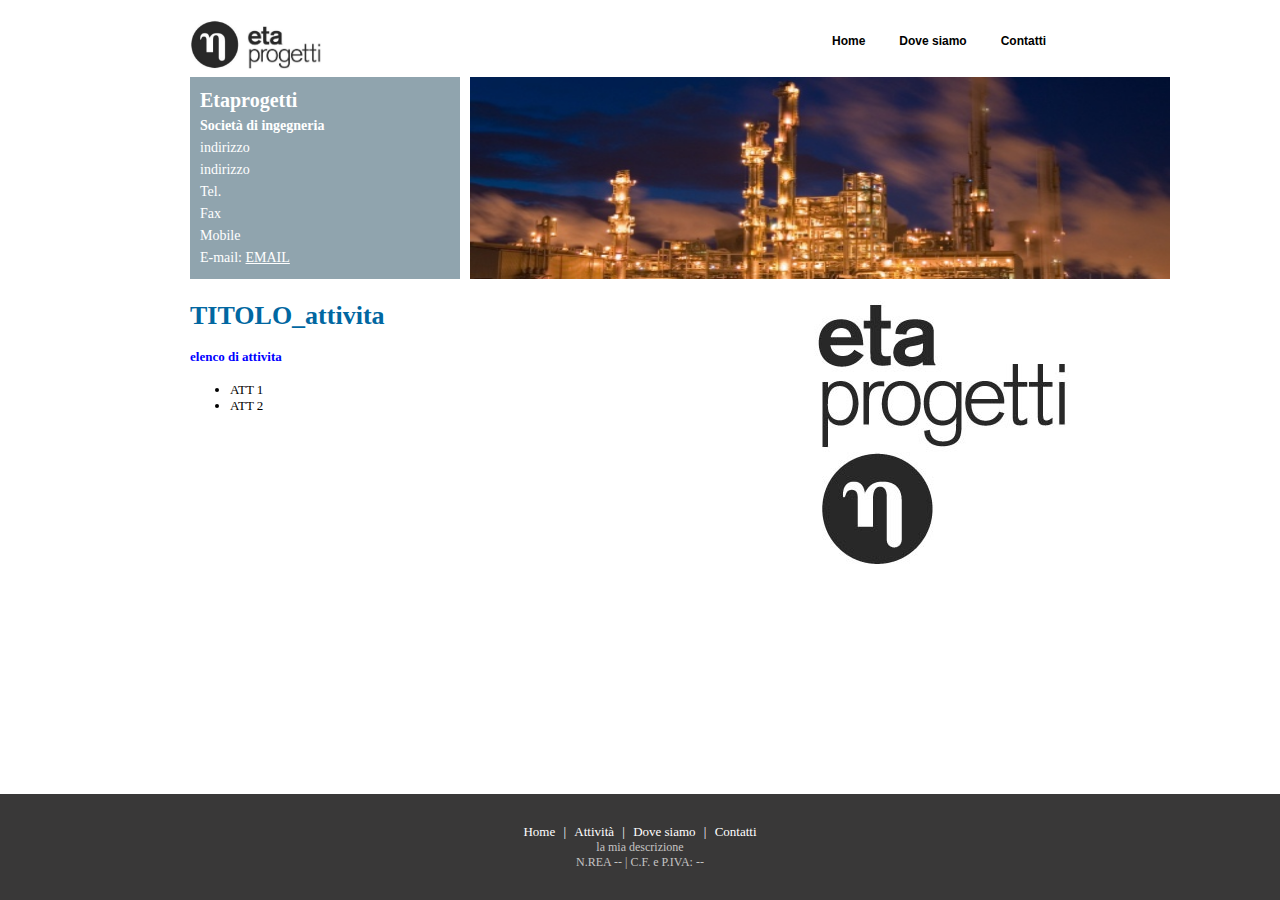
==== sito_gio/files/attivita.html @ dedbe31e "Add files via upload" ====
<!DOCTYPE html PUBLIC "-//W3C//DTD XHTML 1.0 Transitional//EN" "http://www.w3.org/TR/xhtml1/DTD/xhtml1-transitional.dtd">
<html xmlns="http://www.w3.org/1999/xhtml">

<head>
    <meta http-equiv="Content-Type" content="text/html; charset=windows-1252">
    <title><!--TITOLO!-->Etaprogetti</title>
    <link href="style.css" rel="stylesheet" type="text/css">
    <style type="text/css">
        @CHARSET "ISO-8859-1";
        .OpenVideo {
            display: none !important;
            visibility: hidden !important;
        }
        
        .ov-popupFrame,
        .ov-theaterMode {
            position: fixed !important;
            top: 0px !important;
            left: 0px !important;
            bottom: 0px !important;
            right: 0px !important;
            width: 100% !important;
            height: 100% !important;
            border: none !important;
            margin: 0 !important;
            padding: 0 !important;
            overflow: hidden !important;
            z-index: 2147483646 !important;
        }
        
        .ov-theaterMode {
            background: rgba(0, 0, 0, 0.95) !important;
            pointer-events: none;
            transition: opacity 0.3s;
            opacity: 0;
            display: block;
            cursor: default;
        }
        
        .ov-iframe-theaterMode {
            position: fixed !important;
            width: 70vw !important;
            height: calc(( 9/ 16)*70vw) !important;
            top: calc((100vh - ( 9/ 16)*70vw)/2) !important;
            left: calc((100vw - 70vw)/2) !important;
            z-index: 2147483646 !important;
        }
        
        .ov-popupFrame-closed {
            visibility: hidden;
        }
        
        .ov-openFrame {
            color: white;
            padding: 12px;
            font-size: 16px;
            border: none;
            cursor: pointer;
            outline: none;
            position: fixed;
            left: 0;
            bottom: 0;
            z-index: 2147483647;
            background-color: #8dc73f;
            opacity: 0.6;
        }
        
        .ov-openFrame:hover {
            opacity: 1;
        }
        
        .ov-theater-mode {
            position: fixed !important;
            left: 20vw !important;
            top: 20vh !important;
            width: 50vw !important;
            height: calc(9/16*50vw) !important;
        }
    </style>
</head>

<body>
    <div id="container">
        <div id="main_panel">
            <div class="main_center">

                <div id="main_top_panel">

                    <div id="main_top_logo_panel">
                        <div class="logo">
                            <h1><a href="TODO"><img src="n.jpg" alt="" border="0" width="50"></a>
                            <a href="TODO"><img src="eta.jpg" alt="" border="0" width="75"></a></h1>
                        </div>
                    </div>

                    <div id="navigation_panel">
                        <div id="topmenu">
                            <ul>
                                <li><a href="../index.html"><span>Home</span> </a></li>
                                <li><a href="dove.html"><span>Dove siamo</span> </a></li>
                                <li><a href="TODO"><span>Contatti</span> </a></li>
                            </ul>
                            <div class="clear"></div>
                        </div>
                    </div>
                    <div class="clear"></div>
                    <div class="clear"></div>
                </div>

                <div id="banner_principale">
                    <div class="top_left">
                        <h3>Etaprogetti</h3>
                        <strong>Societ&agrave; di ingegneria</strong>
                        <br> indirizzo
                        <br> indirizzo
                        <br> Tel.
                        <br>Fax
                        <br> Mobile 
                        <br>E-mail: <a href="TODO" style="color:#ffffff;">EMAIL</a>
                        <br> </div>

                    <img src="header_img.jpg" id="img_banner">
                    <div class="clear"></div>
                </div>

                <div class="clear"></div>

                <div id="contenitore">
                    <div id="centro_left">
                        <h1 id="titolo_principale">TITOLO_attivita</h1>
                        <h4 id="titolo_h4">elenco di attivita</h4>
                        <p>
                            <ul>
                                <li>ATT 1</li>
                                <li>ATT 2</li>
                            </ul>
                        </p>

                        <div style="text-align:center;width:100%;">
                            <a href="TODO">
                            <a href="TODO"></a>
                            <a href="TODO"></a>

                            <div style="clear:both;"></div>
                        </div>
                        <div style="clear:both;"></div>

                    </div>

                    <div> <!--class="centro_right"!-->
                        <img src="etan.jpg">
                    </div>

                    <div class="clear"></div>

                </div>

            </div>
        </div>
    </div>

    <div id="main_footer_panel">
        <div class="main_footer_controller">
            <div class="main_center">
                <div class="main_footer_details">
                    <p>
                        <a href="../index.html">Home</a> |
                        <a href="attivita.html"> Attivit&agrave;</a> |
                        <a href="dove.html"> Dove siamo</a> |
                        <a href="TODO"> Contatti</a>
                    </p>
                    <h4>la mia descrizione<br>
N.REA -- |
C.F. e P.IVA: --</h4>
            </div>
        </div>
    </div>
</body>
</html>
---- sito_gio/files/style.css ----
body {margin:0px; font:12px "trebuchet MS"; color:#5d5d5d; background:url(../images/bg2.gif) repeat-x; background-color:#fff; }

#container {margin:0px auto; width:1000px;}
.clear {clear:both;}

.main_center {margin:0px auto; width:900px;}


/*****************Globel work *******************/
span.heading1 {margin:0px; padding:0px 0px 20px 55px;  background:url(../images/img1.gif) no-repeat left; }
span.heading2 {margin:0px; padding:0px 0px 20px 85px;  background:url(../images/img2.gif) no-repeat left; }
span.heading3 {margin:0px; padding:0px 0px 5px 35px;  background:url(../images/img9.gif) no-repeat left; }
span.heading4 {margin:0px; padding:0px 0px 5px 35px;  background:url(../images/img4.gif) no-repeat left; }
span.heading5 {margin:0px; padding:10px 0px 10px 45px;  background:url(../images/img8.gif) no-repeat left; }
span.heading6 {margin:0px; padding:0px 0px 0px 15px;  background:url(../images/bullet.gif) no-repeat left; }


.more_button {margin:10px 0px 0px 0px; padding:0px;}
#img {margin:7px 0px 0px 0px; padding:0px;}
#img1 {margin:5px 0px 0px 0px; padding:0px;}
#img2 {margin:25px 0px 0px 0px; padding:0px; float:right;}
/**********************************************/
#main_panel {clear:both;}
#main_top_panel { clear:both; height:72px; 	 } 
#main_top_logo_panel {float:left; width:250px;}
.logo {margin:0px; padding:20px 0px 0px 0px; float:left;}
.logo h1{margin:0px; padding:0px; font-size:26px; font-weight:normal; color:#000;}


#navigation_panel {float:right; width:275px;}
#topmenu { margin:0px; padding:28px 0px 0px 0px; }
#topmenu ul {margin:0px; padding:0px;}

#topmenu ul li { display:block; float:left;  list-style:none;}

#topmenu li a {
	font:bold 12px Arial, Helvetica, sans-serif;
	color:#000;
	text-decoration:none;
	display:block; 
	float:left; 
	padding:0px 5px 0px 5px;
}

#topmenu li a span {
	display:block;
	float:left;
	padding:6px 12px 5px 12px; 
	cursor:pointer;
}

#topmenu li a:hover {
	color:#fff; background:url(../images/topmenuleft.gif) left bottom no-repeat;

}

#topmenu li a:hover span { background:url(../images/topmenuright.gif) right  bottom no-repeat;
	
}

#topmenu li a.over {
	color:#fff;
	background:url(../images/topmenuleft.gif) left bottom no-repeat; 
}

#topmenu li a.over span {
	background:url(../images/topmenuright.gif) right  bottom no-repeat;
}

#banner_principale{padding:5px 0 5px 0;width:980px;}
.top_left{float:left;width:250px;background-color:#90A4AE;padding:10px;font-size:14px;color:#ffffff;line-height:22px;}
.top_left h3{font-size:20px;padding:0px;margin:2px 0 4px 0;}
#img_banner{float:left;margin-left:10px;width:700px;height:202px;}

#contenitore{width:980px;}
#centro_left{float:left;width:600px;font-size:13px;color:#000000;}
#centro_left_2liv{float:left;width:900px;font-size:13px;color:#000000;}
#centro_left ul ul{margin-left:4px;padding-left:10px;}
#centro_left ol ol{margin-left:4px;padding-left:10px;}
#titolo_principale{color:#0167a1;}
#titolo_h4{color:#0000ff;}

.centro_right{float:right;width:300px;padding:5px; margin:10px 0 50px 0;background-color:#efefef;border:1px solid #cfcfcf;font-size:13px;}
.centro_right a{color:#c80404;}
.centro_right ul ul{margin-left:4px;padding-left:10px;}

.centro_right2{float:right;width:300px;padding:5px; margin:0px;background-color:#ffffff;}


/************************/
#main_footer_panel { clear:both; background-color:#393838; position: fixed; width: 100%; bottom: 0}
.main_footer_controller {margin:0px; padding:0px; }
.main_footer_details {margin:0px; padding:30px 0px 30px 0px;}
.main_footer_details h4 {margin:0px; padding:0px 0px 0px 0px; text-align: center; font-size:12px; font-weight: normal; color:#c5c4c4; }
.main_footer_details p {margin:0px; padding:0px 0px 0px 0px; text-align:center; color:#fff;  font-size:13px; font-weight: normal; }
.main_footer_details p a {color:#fff; text-decoration:none; margin:0px; padding:0px 5px 0px 5px; }
.main_footer_details p a:hover {text-decoration:underline;}


/* inner pages css start */
h5{font-size:15px;font-weight:bold; padding:0px 0px 5px 0px; border-bottom:1px dotted #fff;	margin:0px 0px 10px 0px;}
h6{font-size:16px; font-weight:bold; padding:0px 0px 5px 0px; margin:0px 0px 10px 0px;}
/* inner pages css ends */
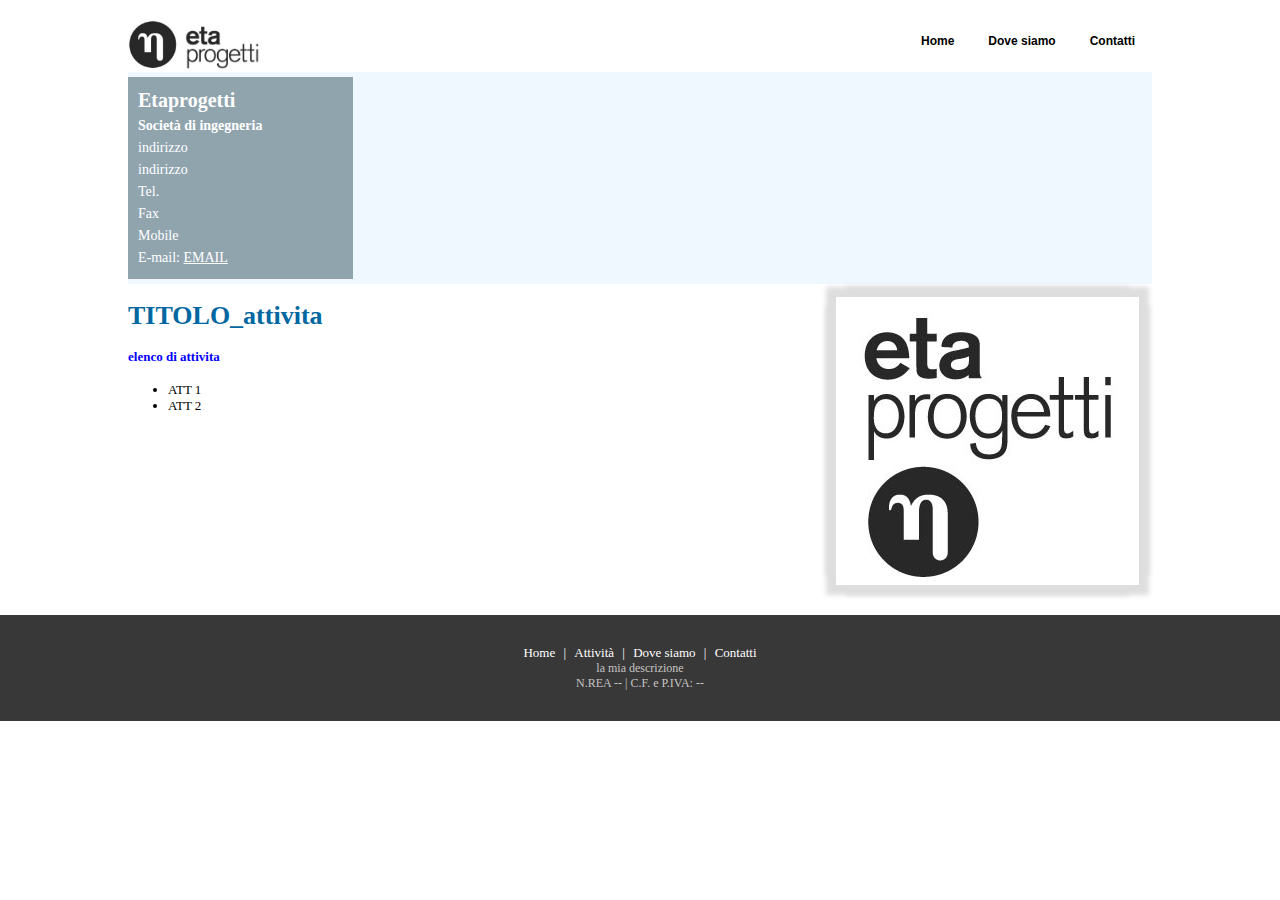
==== commit f270cd8c: "modificato" ====
--- a/sito_gio/files/attivita.html
+++ b/sito_gio/files/attivita.html
@@ -98,7 +98,7 @@
                             <ul>
                                 <li><a href="../index.html"><span>Home</span> </a></li>
                                 <li><a href="dove.html"><span>Dove siamo</span> </a></li>
-                                <li><a href="TODO"><span>Contatti</span> </a></li>
+                                <li><a href="contatti.html"><span>Contatti</span> </a></li>
                             </ul>
                             <div class="clear"></div>
                         </div>
@@ -118,8 +118,6 @@
                         <br> Mobile 
                         <br>E-mail: <a href="TODO" style="color:#ffffff;">EMAIL</a>
                         <br> </div>
-
-                    <img src="header_img.jpg" id="img_banner">
                     <div class="clear"></div>
                 </div>
 
@@ -148,12 +146,14 @@
                     </div>
 
                     <div> <!--class="centro_right"!-->
-                        <img src="etan.jpg">
+                        <img class="rightimage" src="etan.jpg">
                     </div>
 
                     <div class="clear"></div>
 
                 </div>
+
+                <br><br>
 
             </div>
         </div>
@@ -167,7 +167,7 @@
                         <a href="../index.html">Home</a> |
                         <a href="attivita.html"> Attivit&agrave;</a> |
                         <a href="dove.html"> Dove siamo</a> |
-                        <a href="TODO"> Contatti</a>
+                        <a href="contatti.html"> Contatti</a>
                     </p>
                     <h4>la mia descrizione<br>
 N.REA -- |
--- a/sito_gio/files/style.css
+++ b/sito_gio/files/style.css
@@ -1,10 +1,10 @@
 
 body {margin:0px; font:12px "trebuchet MS"; color:#5d5d5d; background:url(../images/bg2.gif) repeat-x; background-color:#fff; }
 
-#container {margin:0px auto; width:1000px;}
+#container {margin:0px auto; width:auto; margin-left: 10%; margin-right: 10%}
 .clear {clear:both;}
 
-.main_center {margin:0px auto; width:900px;}
+.main_center {margin:0px auto; width:auto;}
 
 
 /*****************Globel work *******************/
@@ -22,13 +22,15 @@
 #img2 {margin:25px 0px 0px 0px; padding:0px; float:right;}
 /**********************************************/
 #main_panel {clear:both;}
-#main_top_panel { clear:both; height:72px; 	 } 
-#main_top_logo_panel {float:left; width:250px;}
+#main_top_panel { clear:both; height:72px} 
+#main_top_logo_panel {float:left; width:auto;}
+.topimage1 {width: 9%; height: 9%}
+.topimage2 {width: 14%; height: 14%}
 .logo {margin:0px; padding:20px 0px 0px 0px; float:left;}
 .logo h1{margin:0px; padding:0px; font-size:26px; font-weight:normal; color:#000;}
 
 
-#navigation_panel {float:right; width:275px;}
+#navigation_panel {float:right; width:auto;}
 #topmenu { margin:0px; padding:28px 0px 0px 0px; }
 #topmenu ul {margin:0px; padding:0px;}
 
@@ -68,28 +70,29 @@
 	background:url(../images/topmenuright.gif) right  bottom no-repeat;
 }
 
-#banner_principale{padding:5px 0 5px 0;width:980px;}
-.top_left{float:left;width:250px;background-color:#90A4AE;padding:10px;font-size:14px;color:#ffffff;line-height:22px;}
+#banner_principale{padding:5px 0 5px 0;width:auto; background-color: #F0F8FF}
+.top_left{float:left;width:20%;background-color:#90A4AE;padding:10px;font-size:14px;color:#ffffff;line-height:22px;}
 .top_left h3{font-size:20px;padding:0px;margin:2px 0 4px 0;}
-#img_banner{float:left;margin-left:10px;width:700px;height:202px;}
+#img_banner{margin-right: 10%; margin-left: 10% ;width: auto;height:auto;}
 
-#contenitore{width:980px;}
-#centro_left{float:left;width:600px;font-size:13px;color:#000000;}
-#centro_left_2liv{float:left;width:900px;font-size:13px;color:#000000;}
+#contenitore{width:auto;}
+#centro_left{float:left;width:60%;font-size:13px;color:#000000;}
+#centro_left_2liv{float:left;width:90%;font-size:13px;color:#000000;}
 #centro_left ul ul{margin-left:4px;padding-left:10px;}
 #centro_left ol ol{margin-left:4px;padding-left:10px;}
 #titolo_principale{color:#0167a1;}
 #titolo_h4{color:#0000ff;}
+.rightimage{margin-top: 13px; margin-right: 13px; float: right; box-shadow:  10px  10px 5px #dedede, -10px -10px 5px #dedede, 10px -10px 5px #dedede, -10px  10px 5px #dedede}
 
-.centro_right{float:right;width:300px;padding:5px; margin:10px 0 50px 0;background-color:#efefef;border:1px solid #cfcfcf;font-size:13px;}
+.centro_right{float:right;width:30%;padding:5px; margin:10px 0 50px 0;background-color:#efefef;border:1px solid #cfcfcf;font-size:13px;}
 .centro_right a{color:#c80404;}
 .centro_right ul ul{margin-left:4px;padding-left:10px;}
 
-.centro_right2{float:right;width:300px;padding:5px; margin:0px;background-color:#ffffff;}
+.centro_right2{float:right;width:30%;padding:5px; margin:0px;background-color:#ffffff;}
 
 
 /************************/
-#main_footer_panel { clear:both; background-color:#393838; position: fixed; width: 100%; bottom: 0}
+#main_footer_panel {text-align: center; clear:both; background-color:#393838; width: auto; bottom: 0}
 .main_footer_controller {margin:0px; padding:0px; }
 .main_footer_details {margin:0px; padding:30px 0px 30px 0px;}
 .main_footer_details h4 {margin:0px; padding:0px 0px 0px 0px; text-align: center; font-size:12px; font-weight: normal; color:#c5c4c4; }
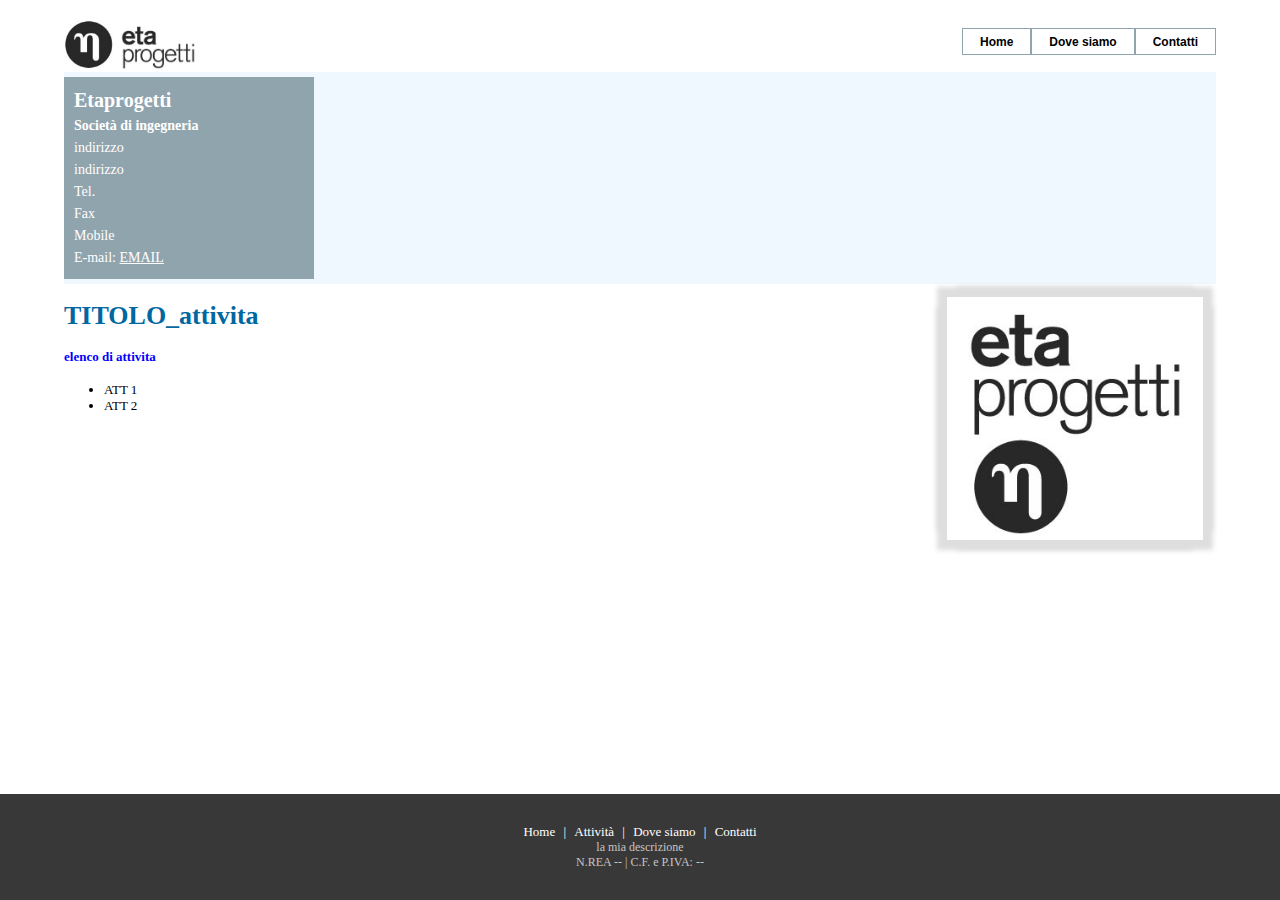
==== commit d6526768: "better footer" ====
--- a/sito_gio/files/attivita.html
+++ b/sito_gio/files/attivita.html
@@ -80,6 +80,8 @@
 </head>
 
 <body>
+
+    <div id="wrap">
     <div id="container">
         <div id="main_panel">
             <div class="main_center">
@@ -159,6 +161,9 @@
         </div>
     </div>
 
+    
+        <br><br><br><br><br><br>
+
     <div id="main_footer_panel">
         <div class="main_footer_controller">
             <div class="main_center">
@@ -175,5 +180,6 @@
             </div>
         </div>
     </div>
+</div>
 </body>
 </html>--- a/sito_gio/files/style.css
+++ b/sito_gio/files/style.css
@@ -1,13 +1,15 @@
 
-body {margin:0px; font:12px "trebuchet MS"; color:#5d5d5d; background:url(../images/bg2.gif) repeat-x; background-color:#fff; }
+html {height: 100%}
+body {overflow: auto; height: 100%; margin:0px; font:12px "trebuchet MS"; color:#5d5d5d; background:url(../images/bg2.gif) repeat-x; background-color:#fff; }
 
-#container {margin:0px auto; width:auto; margin-left: 10%; margin-right: 10%}
+#container {margin:0px auto; width:auto; margin-left: 5%; margin-right: 5%}
 .clear {clear:both;}
 
 .main_center {margin:0px auto; width:auto;}
 
+#wrap {overflow: auto; position: relative; width: 100%; min-height: 100%}
 
-/*****************Globel work *******************/
+
 span.heading1 {margin:0px; padding:0px 0px 20px 55px;  background:url(../images/img1.gif) no-repeat left; }
 span.heading2 {margin:0px; padding:0px 0px 20px 85px;  background:url(../images/img2.gif) no-repeat left; }
 span.heading3 {margin:0px; padding:0px 0px 5px 35px;  background:url(../images/img9.gif) no-repeat left; }
@@ -20,7 +22,7 @@
 #img {margin:7px 0px 0px 0px; padding:0px;}
 #img1 {margin:5px 0px 0px 0px; padding:0px;}
 #img2 {margin:25px 0px 0px 0px; padding:0px; float:right;}
-/**********************************************/
+
 #main_panel {clear:both;}
 #main_top_panel { clear:both; height:72px} 
 #main_top_logo_panel {float:left; width:auto;}
@@ -31,10 +33,10 @@
 
 
 #navigation_panel {float:right; width:auto;}
-#topmenu { margin:0px; padding:28px 0px 0px 0px; }
+#topmenu {margin:0px; padding:28px 0px 0px 0px; }
 #topmenu ul {margin:0px; padding:0px;}
 
-#topmenu ul li { display:block; float:left;  list-style:none;}
+#topmenu ul li {border: 1px solid #90A4AE; display:block; float:left;  list-style:none;}
 
 #topmenu li a {
 	font:bold 12px Arial, Helvetica, sans-serif;
@@ -82,7 +84,7 @@
 #centro_left ol ol{margin-left:4px;padding-left:10px;}
 #titolo_principale{color:#0167a1;}
 #titolo_h4{color:#0000ff;}
-.rightimage{margin-top: 13px; margin-right: 13px; float: right; box-shadow:  10px  10px 5px #dedede, -10px -10px 5px #dedede, 10px -10px 5px #dedede, -10px  10px 5px #dedede}
+.rightimage{width: 100%; height: auto; max-width: 20vw; margin-top: 13px; margin-right: 13px; float: right; box-shadow: 10px 10px 5px #dedede, -10px -10px 5px #dedede, 10px -10px 5px #dedede, -10px  10px 5px #dedede}
 
 .centro_right{float:right;width:30%;padding:5px; margin:10px 0 50px 0;background-color:#efefef;border:1px solid #cfcfcf;font-size:13px;}
 .centro_right a{color:#c80404;}
@@ -92,7 +94,7 @@
 
 
 /************************/
-#main_footer_panel {text-align: center; clear:both; background-color:#393838; width: auto; bottom: 0}
+#main_footer_panel {position: absolute; text-align: center; clear:both; background-color:#393838; width: 100%; bottom: 0}
 .main_footer_controller {margin:0px; padding:0px; }
 .main_footer_details {margin:0px; padding:30px 0px 30px 0px;}
 .main_footer_details h4 {margin:0px; padding:0px 0px 0px 0px; text-align: center; font-size:12px; font-weight: normal; color:#c5c4c4; }
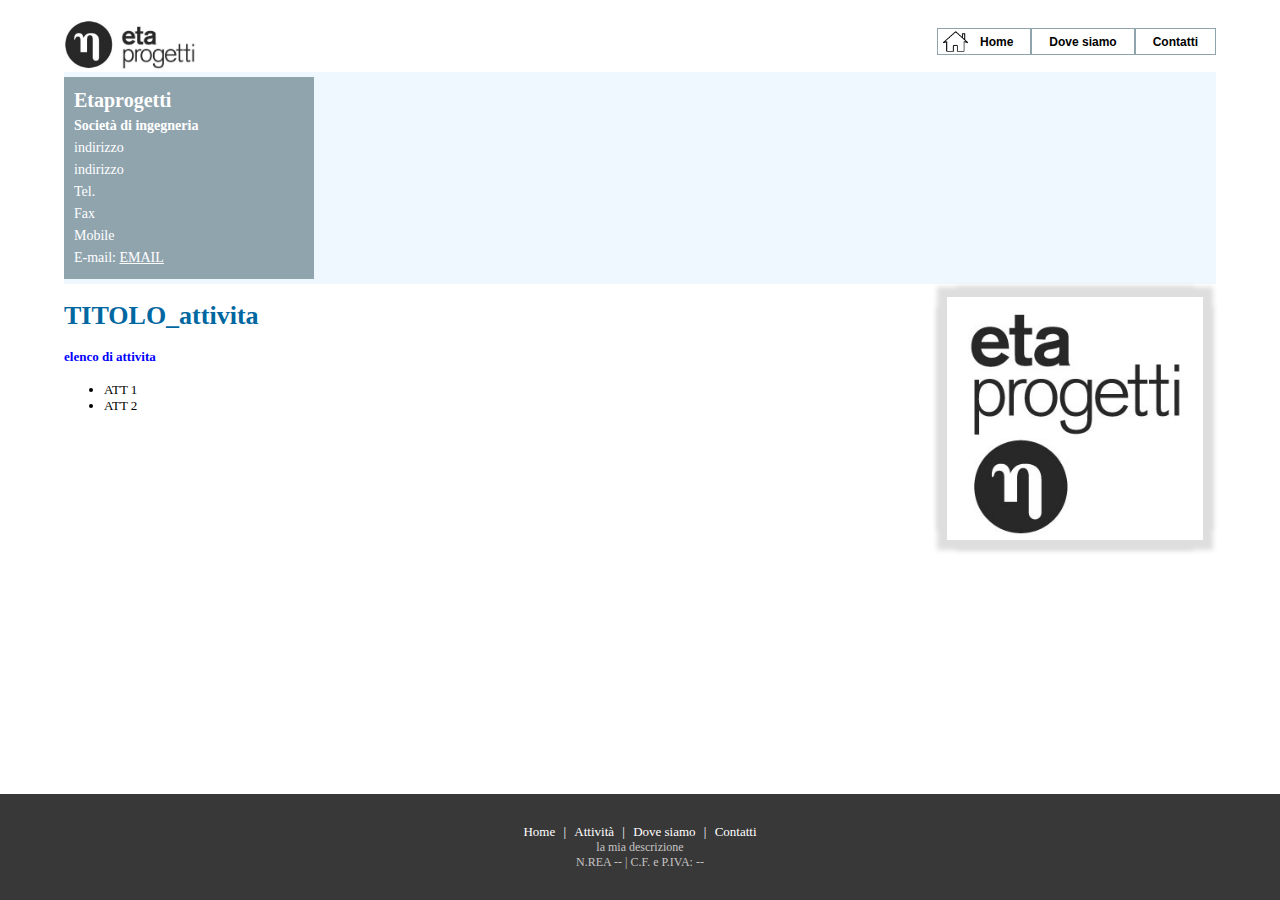
==== commit 8dcdc57d: "added home image link" ====
--- a/sito_gio/files/attivita.html
+++ b/sito_gio/files/attivita.html
@@ -3,183 +3,117 @@
 
 <head>
     <meta http-equiv="Content-Type" content="text/html; charset=windows-1252">
-    <title><!--TITOLO!-->Etaprogetti</title>
+    <title>
+        <!--TITOLO!-->Etaprogetti</title>
     <link href="style.css" rel="stylesheet" type="text/css">
     <style type="text/css">
         @CHARSET "ISO-8859-1";
-        .OpenVideo {
-            display: none !important;
-            visibility: hidden !important;
-        }
-        
-        .ov-popupFrame,
-        .ov-theaterMode {
-            position: fixed !important;
-            top: 0px !important;
-            left: 0px !important;
-            bottom: 0px !important;
-            right: 0px !important;
-            width: 100% !important;
-            height: 100% !important;
-            border: none !important;
-            margin: 0 !important;
-            padding: 0 !important;
-            overflow: hidden !important;
-            z-index: 2147483646 !important;
-        }
-        
-        .ov-theaterMode {
-            background: rgba(0, 0, 0, 0.95) !important;
-            pointer-events: none;
-            transition: opacity 0.3s;
-            opacity: 0;
-            display: block;
-            cursor: default;
-        }
-        
-        .ov-iframe-theaterMode {
-            position: fixed !important;
-            width: 70vw !important;
-            height: calc(( 9/ 16)*70vw) !important;
-            top: calc((100vh - ( 9/ 16)*70vw)/2) !important;
-            left: calc((100vw - 70vw)/2) !important;
-            z-index: 2147483646 !important;
-        }
-        
-        .ov-popupFrame-closed {
-            visibility: hidden;
-        }
-        
-        .ov-openFrame {
-            color: white;
-            padding: 12px;
-            font-size: 16px;
-            border: none;
-            cursor: pointer;
-            outline: none;
-            position: fixed;
-            left: 0;
-            bottom: 0;
-            z-index: 2147483647;
-            background-color: #8dc73f;
-            opacity: 0.6;
-        }
-        
-        .ov-openFrame:hover {
-            opacity: 1;
-        }
-        
-        .ov-theater-mode {
-            position: fixed !important;
-            left: 20vw !important;
-            top: 20vh !important;
-            width: 50vw !important;
-            height: calc(9/16*50vw) !important;
-        }
     </style>
 </head>
 
 <body>
 
     <div id="wrap">
-    <div id="container">
-        <div id="main_panel">
-            <div class="main_center">
+        <div id="container">
+            <div id="main_panel">
+                <div class="main_center">
 
-                <div id="main_top_panel">
+                    <div id="main_top_panel">
 
-                    <div id="main_top_logo_panel">
-                        <div class="logo">
-                            <h1><a href="TODO"><img src="n.jpg" alt="" border="0" width="50"></a>
-                            <a href="TODO"><img src="eta.jpg" alt="" border="0" width="75"></a></h1>
+                        <div id="main_top_logo_panel">
+                            <div class="logo">
+                                <h1>
+                                    <a href="TODO"><img src="n.jpg" alt="" border="0" width="50"></a>
+                                    <a href="TODO"><img src="eta.jpg" alt="" border="0" width="75"></a>
+                                </h1>
+                            </div>
                         </div>
+
+                        <div id="navigation_panel">
+                            <div id="topmenu">
+                                <ul>
+                                    <li><a href="../index.html"><!--<span>Home</span> --><img align="left" height="25" src="home.jpg"><span>Home</span></a></li>
+                                    <li><a href="dove.html"><span>Dove siamo</span> </a></li>
+                                    <li><a href="contatti.html"><span>Contatti</span> </a></li>
+                                </ul>
+                                <div class="clear"></div>
+                            </div>
+                        </div>
+                        <div class="clear"></div>
+                        <div class="clear"></div>
                     </div>
 
-                    <div id="navigation_panel">
-                        <div id="topmenu">
-                            <ul>
-                                <li><a href="../index.html"><span>Home</span> </a></li>
-                                <li><a href="dove.html"><span>Dove siamo</span> </a></li>
-                                <li><a href="contatti.html"><span>Contatti</span> </a></li>
-                            </ul>
-                            <div class="clear"></div>
-                        </div>
-                    </div>
-                    <div class="clear"></div>
-                    <div class="clear"></div>
-                </div>
-
-                <div id="banner_principale">
-                    <div class="top_left">
-                        <h3>Etaprogetti</h3>
-                        <strong>Societ&agrave; di ingegneria</strong>
-                        <br> indirizzo
-                        <br> indirizzo
-                        <br> Tel.
-                        <br>Fax
-                        <br> Mobile 
-                        <br>E-mail: <a href="TODO" style="color:#ffffff;">EMAIL</a>
-                        <br> </div>
-                    <div class="clear"></div>
-                </div>
-
-                <div class="clear"></div>
-
-                <div id="contenitore">
-                    <div id="centro_left">
-                        <h1 id="titolo_principale">TITOLO_attivita</h1>
-                        <h4 id="titolo_h4">elenco di attivita</h4>
-                        <p>
-                            <ul>
-                                <li>ATT 1</li>
-                                <li>ATT 2</li>
-                            </ul>
-                        </p>
-
-                        <div style="text-align:center;width:100%;">
-                            <a href="TODO">
-                            <a href="TODO"></a>
-                            <a href="TODO"></a>
-
-                            <div style="clear:both;"></div>
-                        </div>
-                        <div style="clear:both;"></div>
-
-                    </div>
-
-                    <div> <!--class="centro_right"!-->
-                        <img class="rightimage" src="etan.jpg">
+                    <div id="banner_principale">
+                        <div class="top_left">
+                            <h3>Etaprogetti</h3>
+                            <strong>Societ&agrave; di ingegneria</strong>
+                            <br> indirizzo
+                            <br> indirizzo
+                            <br> Tel.
+                            <br>Fax
+                            <br> Mobile
+                            <br>E-mail: <a href="TODO" style="color:#ffffff;">EMAIL</a>
+                            <br> </div>
+                        <div class="clear"></div>
                     </div>
 
                     <div class="clear"></div>
 
+                    <div id="contenitore">
+                        <div id="centro_left">
+                            <h1 id="titolo_principale">TITOLO_attivita</h1>
+                            <h4 id="titolo_h4">elenco di attivita</h4>
+                            <p>
+                                <ul>
+                                    <li>ATT 1</li>
+                                    <li>ATT 2</li>
+                                </ul>
+                            </p>
+
+                            <div style="text-align:center;width:100%;">
+                                <a href="TODO">
+                                    <a href="TODO"></a>
+                                    <a href="TODO"></a>
+
+                                    <div style="clear:both;"></div>
+                            </div>
+                            <div style="clear:both;"></div>
+
+                        </div>
+
+                        <div>
+                            <!--class="centro_right"!-->
+                            <img class="rightimage" src="etan.jpg">
+                        </div>
+
+                        <div class="clear"></div>
+
+                    </div>
+
+                    <br><br>
+
                 </div>
-
-                <br><br>
-
             </div>
         </div>
-    </div>
 
-    
+
         <br><br><br><br><br><br>
 
-    <div id="main_footer_panel">
-        <div class="main_footer_controller">
-            <div class="main_center">
-                <div class="main_footer_details">
-                    <p>
-                        <a href="../index.html">Home</a> |
-                        <a href="attivita.html"> Attivit&agrave;</a> |
-                        <a href="dove.html"> Dove siamo</a> |
-                        <a href="contatti.html"> Contatti</a>
-                    </p>
-                    <h4>la mia descrizione<br>
-N.REA -- |
-C.F. e P.IVA: --</h4>
+        <div id="main_footer_panel">
+            <div class="main_footer_controller">
+                <div class="main_center">
+                    <div class="main_footer_details">
+                        <p>
+                            <a href="../index.html">Home</a> |
+                            <a href="attivita.html"> Attivit&agrave;</a> |
+                            <a href="dove.html"> Dove siamo</a> |
+                            <a href="contatti.html"> Contatti</a>
+                        </p>
+                        <h4>la mia descrizione<br> N.REA -- | C.F. e P.IVA: --</h4>
+                    </div>
+                </div>
             </div>
         </div>
-    </div>
-</div>
 </body>
+
 </html>--- a/sito_gio/files/style.css
+++ b/sito_gio/files/style.css
@@ -55,21 +55,21 @@
 }
 
 #topmenu li a:hover {
-	color:#fff; background:url(../images/topmenuleft.gif) left bottom no-repeat;
+	color:#fff; background:#90A4AE left bottom no-repeat;
 
 }
 
-#topmenu li a:hover span { background:url(../images/topmenuright.gif) right  bottom no-repeat;
+#topmenu li a:hover span { background:#90A4AE right  bottom no-repeat;
 	
 }
 
 #topmenu li a.over {
 	color:#fff;
-	background:url(../images/topmenuleft.gif) left bottom no-repeat; 
+	background:#90A4AE left bottom no-repeat; 
 }
 
 #topmenu li a.over span {
-	background:url(../images/topmenuright.gif) right  bottom no-repeat;
+	background:#90A4AE right  bottom no-repeat;
 }
 
 #banner_principale{padding:5px 0 5px 0;width:auto; background-color: #F0F8FF}
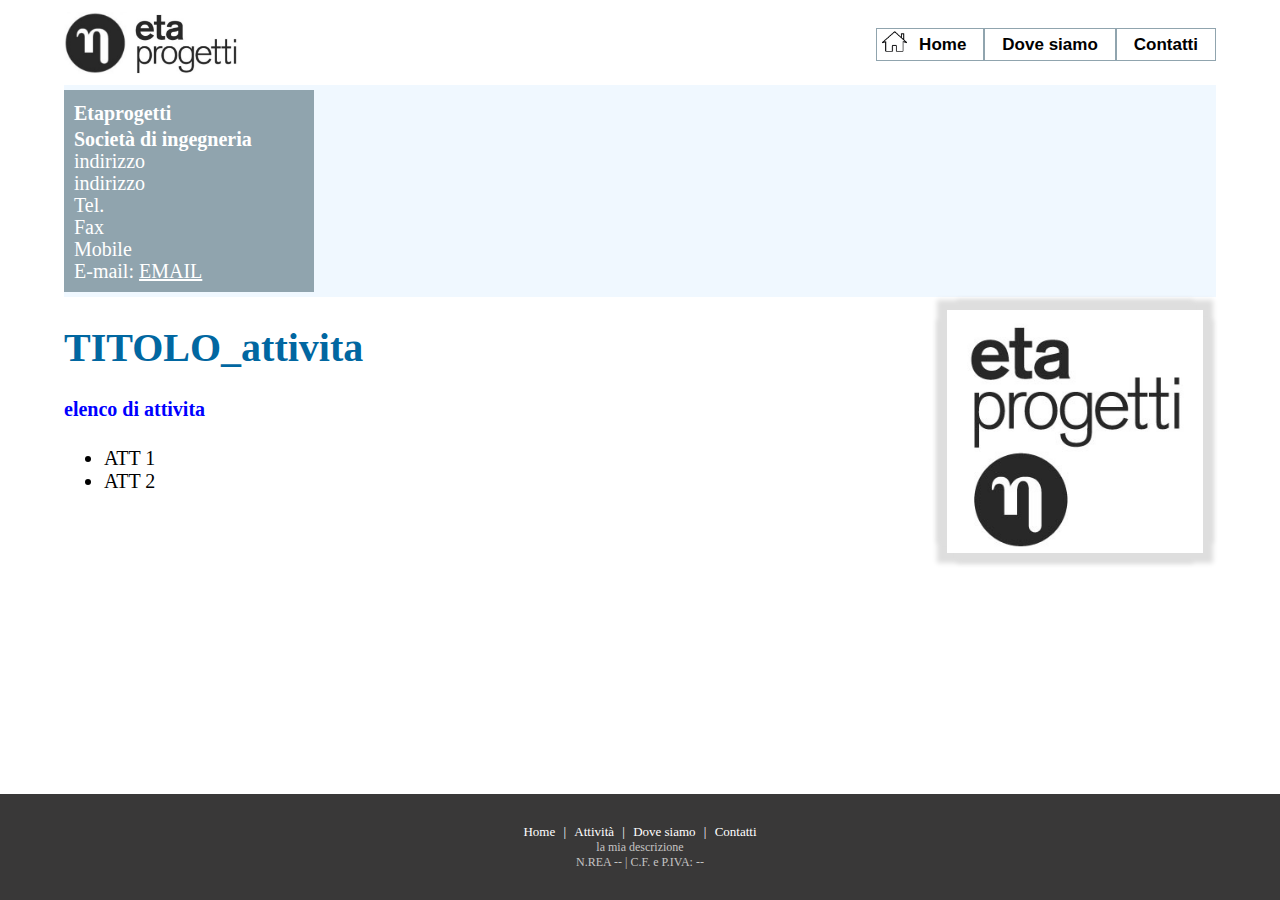
==== commit dccd5f40: "indented css, resized text and made map better" ====
--- a/sito_gio/files/attivita.html
+++ b/sito_gio/files/attivita.html
@@ -23,8 +23,8 @@
                         <div id="main_top_logo_panel">
                             <div class="logo">
                                 <h1>
-                                    <a href="TODO"><img src="n.jpg" alt="" border="0" width="50"></a>
-                                    <a href="TODO"><img src="eta.jpg" alt="" border="0" width="75"></a>
+                                    <a href="TODO"><img class="topimage1" src="n.jpg" alt="" border="0" width="50"></a>
+                                    <a href="TODO"><img class="topimage2" src="eta.jpg" alt="" border="0" width="75"></a>
                                 </h1>
                             </div>
                         </div>
--- a/sito_gio/files/style.css
+++ b/sito_gio/files/style.css
@@ -1,109 +1,324 @@
-
-html {height: 100%}
-body {overflow: auto; height: 100%; margin:0px; font:12px "trebuchet MS"; color:#5d5d5d; background:url(../images/bg2.gif) repeat-x; background-color:#fff; }
-
-#container {margin:0px auto; width:auto; margin-left: 5%; margin-right: 5%}
-.clear {clear:both;}
-
-.main_center {margin:0px auto; width:auto;}
-
-#wrap {overflow: auto; position: relative; width: 100%; min-height: 100%}
-
-
-span.heading1 {margin:0px; padding:0px 0px 20px 55px;  background:url(../images/img1.gif) no-repeat left; }
-span.heading2 {margin:0px; padding:0px 0px 20px 85px;  background:url(../images/img2.gif) no-repeat left; }
-span.heading3 {margin:0px; padding:0px 0px 5px 35px;  background:url(../images/img9.gif) no-repeat left; }
-span.heading4 {margin:0px; padding:0px 0px 5px 35px;  background:url(../images/img4.gif) no-repeat left; }
-span.heading5 {margin:0px; padding:10px 0px 10px 45px;  background:url(../images/img8.gif) no-repeat left; }
-span.heading6 {margin:0px; padding:0px 0px 0px 15px;  background:url(../images/bullet.gif) no-repeat left; }
-
-
-.more_button {margin:10px 0px 0px 0px; padding:0px;}
-#img {margin:7px 0px 0px 0px; padding:0px;}
-#img1 {margin:5px 0px 0px 0px; padding:0px;}
-#img2 {margin:25px 0px 0px 0px; padding:0px; float:right;}
-
-#main_panel {clear:both;}
-#main_top_panel { clear:both; height:72px} 
-#main_top_logo_panel {float:left; width:auto;}
-.topimage1 {width: 9%; height: 9%}
-.topimage2 {width: 14%; height: 14%}
-.logo {margin:0px; padding:20px 0px 0px 0px; float:left;}
-.logo h1{margin:0px; padding:0px; font-size:26px; font-weight:normal; color:#000;}
-
-
-#navigation_panel {float:right; width:auto;}
-#topmenu {margin:0px; padding:28px 0px 0px 0px; }
-#topmenu ul {margin:0px; padding:0px;}
-
-#topmenu ul li {border: 1px solid #90A4AE; display:block; float:left;  list-style:none;}
+html {
+    height: 100%
+}
+
+body {
+    overflow: auto;
+    height: 100%;
+    margin: 0px;
+    font: 15px "trebuchet MS";
+    color: #5d5d5d;
+    background-color: #fff;
+}
+
+#container {
+    margin: 0px auto;
+    width: auto;
+    margin-left: 5%;
+    margin-right: 5%
+}
+
+.clear {
+    clear: both;
+}
+
+.main_center {
+    margin: 0px auto;
+    width: auto;
+}
+
+#wrap {
+    overflow: auto;
+    position: relative;
+    width: 100%;
+    min-height: 100%
+}
+
+.more_button {
+    margin: 10px 0px 0px 0px;
+    padding: 0px;
+}
+
+#img {
+    margin: 7px 0px 0px 0px;
+    padding: 0px;
+}
+
+#img1 {
+    margin: 5px 0px 0px 0px;
+    padding: 0px;
+}
+
+#img2 {
+    margin: 25px 0px 0px 0px;
+    padding: 0px;
+    float: right;
+}
+
+#main_panel {
+    clear: both;
+}
+
+#main_top_panel {
+    clear: both;
+    height: 85px
+}
+
+#main_top_logo_panel {
+    float: left;
+    width: auto;
+}
+
+.topimage1 {
+    width: 12%;
+    height: 12%
+}
+
+.topimage2 {
+    width: 20%;
+    height: 20%
+}
+
+.logo {
+    margin: 0px;
+    padding: 12px 0px 0px 0px;
+    float: left;
+}
+
+.logo h1 {
+    margin: 0px;
+    padding: 0px;
+    font-size: 30px;
+    font-weight: normal;
+    color: #000;
+}
+
+#navigation_panel {
+    float: right;
+    width: auto;
+}
+
+#topmenu {
+    margin: 0px;
+    padding: 28px 0px 0px 0px;
+}
+
+#topmenu ul {
+    margin: 0px;
+    padding: 0px;
+}
+
+#topmenu ul li {
+    border: 1px solid #90A4AE;
+    display: block;
+    float: left;
+    list-style: none;
+}
 
 #topmenu li a {
-	font:bold 12px Arial, Helvetica, sans-serif;
-	color:#000;
-	text-decoration:none;
-	display:block; 
-	float:left; 
-	padding:0px 5px 0px 5px;
+    font: bold 17px Arial, Helvetica, sans-serif;
+    color: #000;
+    text-decoration: none;
+    display: block;
+    float: left;
+    padding: 0px 5px 0px 5px;
 }
 
 #topmenu li a span {
-	display:block;
-	float:left;
-	padding:6px 12px 5px 12px; 
-	cursor:pointer;
+    display: block;
+    float: left;
+    padding: 6px 12px 5px 12px;
+    cursor: pointer;
 }
 
 #topmenu li a:hover {
-	color:#fff; background:#90A4AE left bottom no-repeat;
-
-}
-
-#topmenu li a:hover span { background:#90A4AE right  bottom no-repeat;
-	
+    color: #fff;
+    background: #90A4AE left bottom no-repeat;
+}
+
+#topmenu li a:hover span {
+    background: #90A4AE right bottom no-repeat;
 }
 
 #topmenu li a.over {
-	color:#fff;
-	background:#90A4AE left bottom no-repeat; 
+    color: #fff;
+    background: #90A4AE left bottom no-repeat;
 }
 
 #topmenu li a.over span {
-	background:#90A4AE right  bottom no-repeat;
-}
-
-#banner_principale{padding:5px 0 5px 0;width:auto; background-color: #F0F8FF}
-.top_left{float:left;width:20%;background-color:#90A4AE;padding:10px;font-size:14px;color:#ffffff;line-height:22px;}
-.top_left h3{font-size:20px;padding:0px;margin:2px 0 4px 0;}
-#img_banner{margin-right: 10%; margin-left: 10% ;width: auto;height:auto;}
-
-#contenitore{width:auto;}
-#centro_left{float:left;width:60%;font-size:13px;color:#000000;}
-#centro_left_2liv{float:left;width:90%;font-size:13px;color:#000000;}
-#centro_left ul ul{margin-left:4px;padding-left:10px;}
-#centro_left ol ol{margin-left:4px;padding-left:10px;}
-#titolo_principale{color:#0167a1;}
-#titolo_h4{color:#0000ff;}
-.rightimage{width: 100%; height: auto; max-width: 20vw; margin-top: 13px; margin-right: 13px; float: right; box-shadow: 10px 10px 5px #dedede, -10px -10px 5px #dedede, 10px -10px 5px #dedede, -10px  10px 5px #dedede}
-
-.centro_right{float:right;width:30%;padding:5px; margin:10px 0 50px 0;background-color:#efefef;border:1px solid #cfcfcf;font-size:13px;}
-.centro_right a{color:#c80404;}
-.centro_right ul ul{margin-left:4px;padding-left:10px;}
-
-.centro_right2{float:right;width:30%;padding:5px; margin:0px;background-color:#ffffff;}
+    background: #90A4AE right bottom no-repeat;
+}
+
+#banner_principale {
+    padding: 5px 0 5px 0;
+    width: auto;
+    background-color: #F0F8FF
+}
+
+.top_left {
+    float: left;
+    width: 20%;
+    background-color: #90A4AE;
+    padding: 10px;
+    font-size: 20px;
+    color: #ffffff;
+    line-height: 22px;
+}
+
+.top_left h3 {
+    font-size: 20px;
+    padding: 0px;
+    margin: 2px 0 4px 0;
+}
+
+#img_banner {
+    margin-right: 10%;
+    margin-left: 10%;
+    width: auto;
+    height: auto;
+}
+
+#contenitore {
+    width: auto;
+}
+
+#centro_left {
+    float: left;
+    width: 60%;
+    font-size: 20px;
+    color: #000000;
+}
+
+#centro_left_2liv {
+    float: left;
+    width: 90%;
+    font-size: 13px;
+    color: #000000;
+}
+
+#centro_left ul ul {
+    margin-left: 4px;
+    padding-left: 10px;
+}
+
+#centro_left ol ol {
+    margin-left: 4px;
+    padding-left: 10px;
+}
+
+#titolo_principale {
+    color: #0167a1;
+}
+
+#titolo_h4 {
+    color: #0000ff;
+}
+
+.rightimage {
+    width: 100%;
+    height: auto;
+    max-width: 20vw;
+    margin-top: 13px;
+    margin-right: 13px;
+    float: right;
+    box-shadow: 10px 10px 5px #dedede, -10px -10px 5px #dedede, 10px -10px 5px #dedede, -10px 10px 5px #dedede
+}
+
+.centro_right {
+    float: right;
+    width: 30%;
+    padding: 5px;
+    margin: 10px 0 50px 0;
+    background-color: #efefef;
+    border: 1px solid #cfcfcf;
+    font-size: 13px;
+}
+
+.centro_right a {
+    color: #c80404;
+}
+
+.centro_right ul ul {
+    margin-left: 4px;
+    padding-left: 10px;
+}
+
+.centro_right2 {
+    float: right;
+    width: 30%;
+    padding: 5px;
+    margin: 0px;
+    background-color: #ffffff;
+}
 
 
 /************************/
-#main_footer_panel {position: absolute; text-align: center; clear:both; background-color:#393838; width: 100%; bottom: 0}
-.main_footer_controller {margin:0px; padding:0px; }
-.main_footer_details {margin:0px; padding:30px 0px 30px 0px;}
-.main_footer_details h4 {margin:0px; padding:0px 0px 0px 0px; text-align: center; font-size:12px; font-weight: normal; color:#c5c4c4; }
-.main_footer_details p {margin:0px; padding:0px 0px 0px 0px; text-align:center; color:#fff;  font-size:13px; font-weight: normal; }
-.main_footer_details p a {color:#fff; text-decoration:none; margin:0px; padding:0px 5px 0px 5px; }
-.main_footer_details p a:hover {text-decoration:underline;}
+
+#main_footer_panel {
+    position: absolute;
+    text-align: center;
+    clear: both;
+    background-color: #393838;
+    width: 100%;
+    bottom: 0
+}
+
+.main_footer_controller {
+    margin: 0px;
+    padding: 0px;
+}
+
+.main_footer_details {
+    margin: 0px;
+    padding: 30px 0px 30px 0px;
+}
+
+.main_footer_details h4 {
+    margin: 0px;
+    padding: 0px 0px 0px 0px;
+    text-align: center;
+    font-size: 12px;
+    font-weight: normal;
+    color: #c5c4c4;
+}
+
+.main_footer_details p {
+    margin: 0px;
+    padding: 0px 0px 0px 0px;
+    text-align: center;
+    color: #fff;
+    font-size: 13px;
+    font-weight: normal;
+}
+
+.main_footer_details p a {
+    color: #fff;
+    text-decoration: none;
+    margin: 0px;
+    padding: 0px 5px 0px 5px;
+}
+
+.main_footer_details p a:hover {
+    text-decoration: underline;
+}
 
 
 /* inner pages css start */
-h5{font-size:15px;font-weight:bold; padding:0px 0px 5px 0px; border-bottom:1px dotted #fff;	margin:0px 0px 10px 0px;}
-h6{font-size:16px; font-weight:bold; padding:0px 0px 5px 0px; margin:0px 0px 10px 0px;}
+
+h5 {
+    font-size: 15px;
+    font-weight: bold;
+    padding: 0px 0px 5px 0px;
+    border-bottom: 1px dotted #fff;
+    margin: 0px 0px 10px 0px;
+}
+
+h6 {
+    font-size: 16px;
+    font-weight: bold;
+    padding: 0px 0px 5px 0px;
+    margin: 0px 0px 10px 0px;
+}
+
+
 /* inner pages css ends */